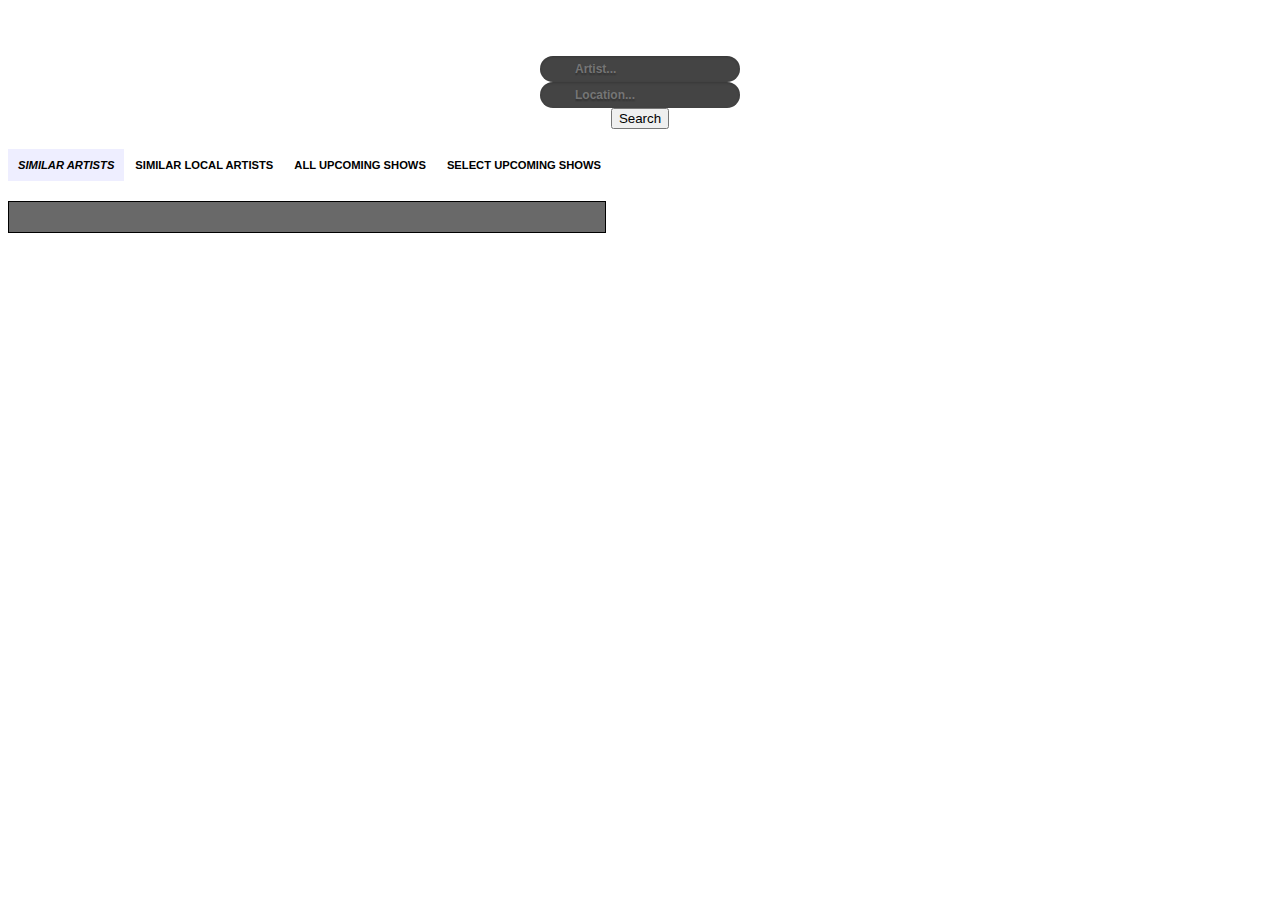
==== BackBeat/app.html @ ba0a4f61 "Live pictures" ====
<!DOCTYPE html>
<html>
<head>
	<title>BackBeat</title>
	<link href='http://fonts.googleapis.com/css?family=Open+Sans' rel='stylesheet' type='text/css'>
	<link href="app.css" rel="stylesheet" type="text/css"/>
			<style type="text/css" media="screen">
			body { font: 0.7em Arial, sans-serif; }
			.menu { padding: 0; width:700px; margin: 0; margin-top: 20px; display: inline-block; float: left;}
			.menu li { display: inline; }
			.menu li a { background: white; padding: 10px; float:left; border-right: 1px solid white; border-bottom: none; text-decoration: none; color: #000; font-weight: bold;}
			.menu li.active a { background: #eef; font-style:italic; }
			.content { float: left; border: 1px solid #000000; background: #696969; padding: 10px 20px 20px; width: 556px; }
			#picture.hidden{
				float: right;
				width: 700px;
				height: 0px;
				clear: both;
				margin-top: 20px;
				background-color: #000000;
			}
			#picture.show{
				float: right;
				width: 700px;
				padding-top: 20px;
				padding-bottom: 20px;
				margin-top: 20px;
				background-color: #000000;
				color: white;
				font-size: 25px;
				text-align: center;
				line-height: 30px;
				text-transform: uppercase;
				font-weight: bold;
			}
		</style>

</head>

<body>


	<div id="search">
		<h1>What would you like to hear?</h1>
	    <!--<img src="Logo3.png"/>-->
		<form method="get" id="search">
	  		<input id="artistSearch" type="text" size="40" placeholder = "Artist..."/> <br>
	  		<input id="locationSearch" type="text" size="40" placeholder = "Location..."/> <br>
	  		<input type="button"value="Search" onclick="doSearch();">
	  		<br>
	    </form>
</div>

	 <ul id="menu" class="menu">
		<li class="active"><a href="#similarArtists">Similar Artists</a></li>
		<li><a href="#similarLocalArtists">Similar Local Artists</a></li>
		<li><a href="#shows">All Upcoming Shows</a></li>
		<li><a href="#showsFiltered">Select Upcoming Shows</a></li>
	</ul>

	<div id="picture" class = "hidden"></div>

	<div id="similarArtists" class="content">
	</div>

	<div id="similarLocalArtists" class="content">
	</div>

	<div id="shows" class="content">
	</div>

	<div id="showsFiltered" class="content">
	</div>
	<div id = "results1" class = "results"></div>
	<div id = "results2" class = "results"></div>
	<div id = "results3" class = "results"></div>
	<div id = "results4" class = "results"></div>
	
	
	<script type="text/javascript" src="jQuery.js"></script>
	<script src="jquery.js" type="text/javascript" charset="utf-8"></script>
	<script src="jquery.tabify.js" type="text/javascript" charset="utf-8"></script>
	
	<script type="text/javascript" src = "app2.js"></script>
</body>
</html>
---- BackBeat/app.css ----
a:link {
	text-decoration: none;
	text-transform: uppercase;
	font-weight: bold; 
}

body{
	background-image:url("Background.png");
	background-size: 100%;
	font-family:'Open Sans' sans-serif;
	color: black;
	text-align: center;
}

#search input[type="text"] {
    background: no-repeat 10px 6px #444;
    border: none;
    font: bold 12px Arial,Helvetica,Sans-serif;
    color: #FFF;
    width: 150px;
    padding: 6px 15px 6px 35px;
    /*-webkit-border-radius: 20px;*/
    -moz-border-radius: 20px;
    border-radius: 20px;
    text-shadow: 0 2px 2px rgba(0, 0, 0, 0.3);
    /*-webkit-box-shadow: 0 1px 0 rgba(255, 255, 255, 0.1), 0 1px 3px rgba(0, 0, 0, 0.2) inset;*/
    -moz-box-shadow: 0 1px 0 rgba(255, 255, 255, 0.1), 0 1px 3px rgba(0, 0, 0, 0.2) inset;
    box-shadow: 0 1px 0 rgba(255, 255, 255, 0.1), 0 1px 3px rgba(0, 0, 0, 0.2) inset;
    -webkit-transition: all 0.7s ease 0s;
    -moz-transition: all 0.7s ease 0s;
    -o-transition: all 0.7s ease 0s;
    transition: all 0.7s ease 0s;
    outline: none;
    }

#search input[type="text"]:focus {
    width: 300px;
    }
#search h1{
	color:white;
}  

.results {
	padding-top: 50px;
	font-size: 25px;
	overflow: auto;
	max-height: 600px;
}

.results .artist {
	clear: both;
	margin-bottom: 150px;
}

.results .img{
	padding-right: 30px;
	-webkit-border-radius: 40px;
	border-radius: 5px;
	float: right;
}

.results .img img{
	-webkit-border-radius: 40px;
	border-radius: 10px;
	max-height: 150px;
}

#picture img{
	max-height: 350px;
}

.link {	
	position: relative;
	float: left;
	color: white;
	background-color: black;
	padding-right: 20px;
	padding-left: 20px;
	margin-left: 30px;
	top: 30px;
	text-transform: uppercase;
	font-weight: bold;
}

.info #head{
	margin-top: 20px;
	display: inline-block;
	float: left;
	clear: both;
	margin-left: 100px;
}

.info #body{
	display: inline-block;
	font-size: 12px;
	line-height: 20px;
	text-transform: none;
	max-width: 300px;
	overflow: auto;
	max-height: 200px;
	float: left;
	clear: both;
}

.info a:link{
	color: #FFFFFF;
}
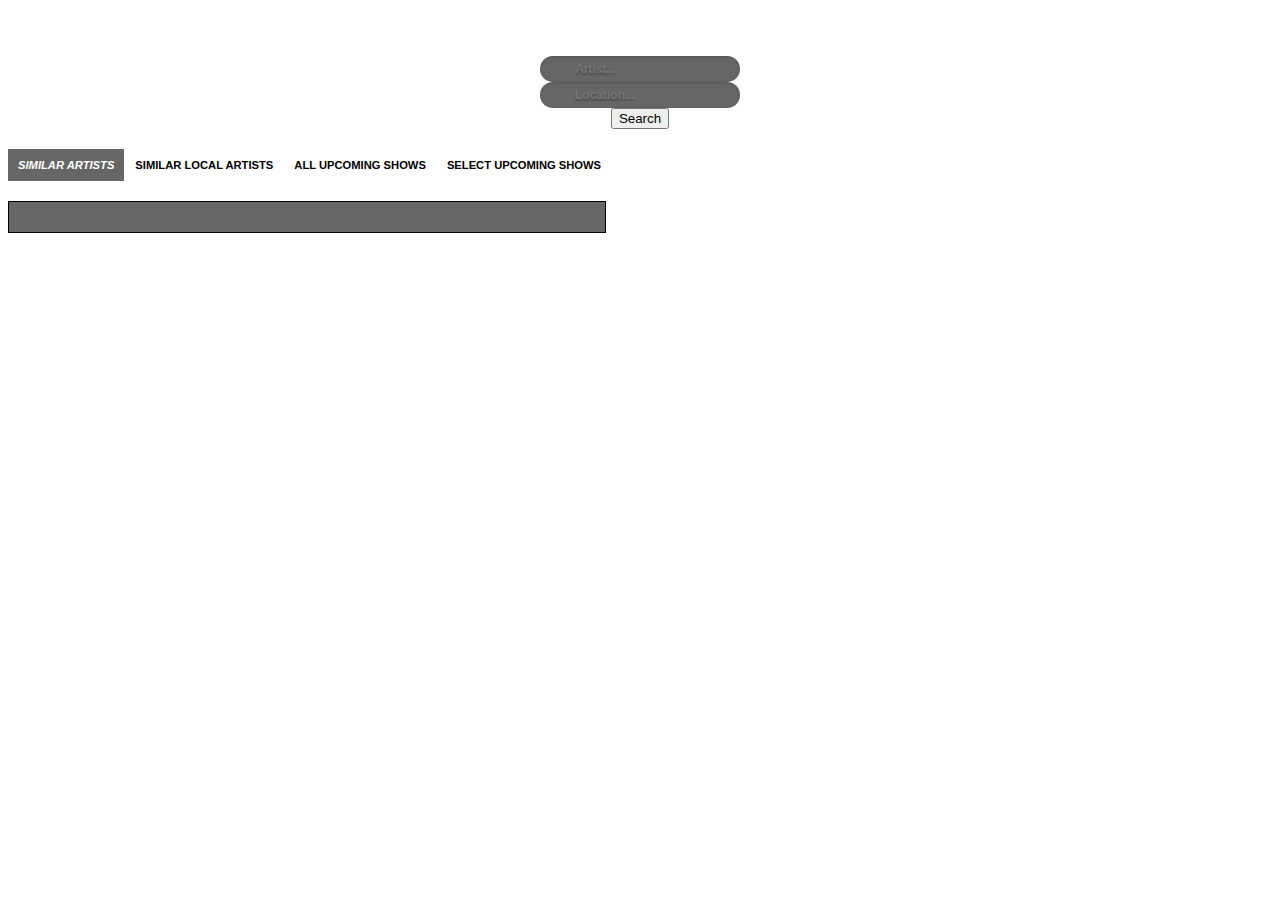
==== commit f2271adb: "Awesome design" ====
--- a/BackBeat/app.html
+++ b/BackBeat/app.html
@@ -9,15 +9,15 @@
 			.menu { padding: 0; width:700px; margin: 0; margin-top: 20px; display: inline-block; float: left;}
 			.menu li { display: inline; }
 			.menu li a { background: white; padding: 10px; float:left; border-right: 1px solid white; border-bottom: none; text-decoration: none; color: #000; font-weight: bold;}
-			.menu li.active a { background: #eef; font-style:italic; }
-			.content { float: left; border: 1px solid #000000; background: #696969; padding: 10px 20px 20px; width: 556px; }
+			.menu li.active a { background: rgba(0, 0, 0, 0.6); font-style:italic; color: white;}
+			.content { float: left; border: 1px solid #000000; background: rgba(0, 0, 0, 0.6); padding: 10px 20px 20px; width: 556px; }
 			#picture.hidden{
 				float: right;
 				width: 700px;
 				height: 0px;
 				clear: both;
 				margin-top: 20px;
-				background-color: #000000;
+				background: rgba(0, 0, 0, 0.6);
 			}
 			#picture.show{
 				float: right;
@@ -25,13 +25,15 @@
 				padding-top: 20px;
 				padding-bottom: 20px;
 				margin-top: 20px;
-				background-color: #000000;
+				background: rgba(0, 0, 0, 0.6);
 				color: white;
 				font-size: 25px;
 				text-align: center;
 				line-height: 30px;
 				text-transform: uppercase;
 				font-weight: bold;
+				height: 674px;
+				border-radius: 10px;	
 			}
 		</style>
 
--- a/BackBeat/app.css
+++ b/BackBeat/app.css
@@ -13,7 +13,7 @@
 }
 
 #search input[type="text"] {
-    background: no-repeat 10px 6px #444;
+    background: no-repeat 10px 6px rgba(0, 0, 0, 0.6);
     border: none;
     font: bold 12px Arial,Helvetica,Sans-serif;
     color: #FFF;
@@ -65,15 +65,19 @@
 	max-height: 150px;
 }
 
+
 #picture img{
 	max-height: 350px;
+	opacity: 1;
 }
+
+
 
 .link {	
 	position: relative;
 	float: left;
 	color: white;
-	background-color: black;
+	/*background-color: black;*/
 	padding-right: 20px;
 	padding-left: 20px;
 	margin-left: 30px;
@@ -87,7 +91,7 @@
 	display: inline-block;
 	float: left;
 	clear: both;
-	margin-left: 100px;
+	margin-left: 130px;
 }
 
 .info #body{
@@ -100,8 +104,16 @@
 	max-height: 200px;
 	float: left;
 	clear: both;
+	margin-left: 20px;
+	padding-right: 20px;
+	margin-top: 10px;
 }
 
 .info a:link{
 	color: #FFFFFF;
+}
+
+#bigPic {
+	border-radius: 10px;
+	margin-top: 10px;
 }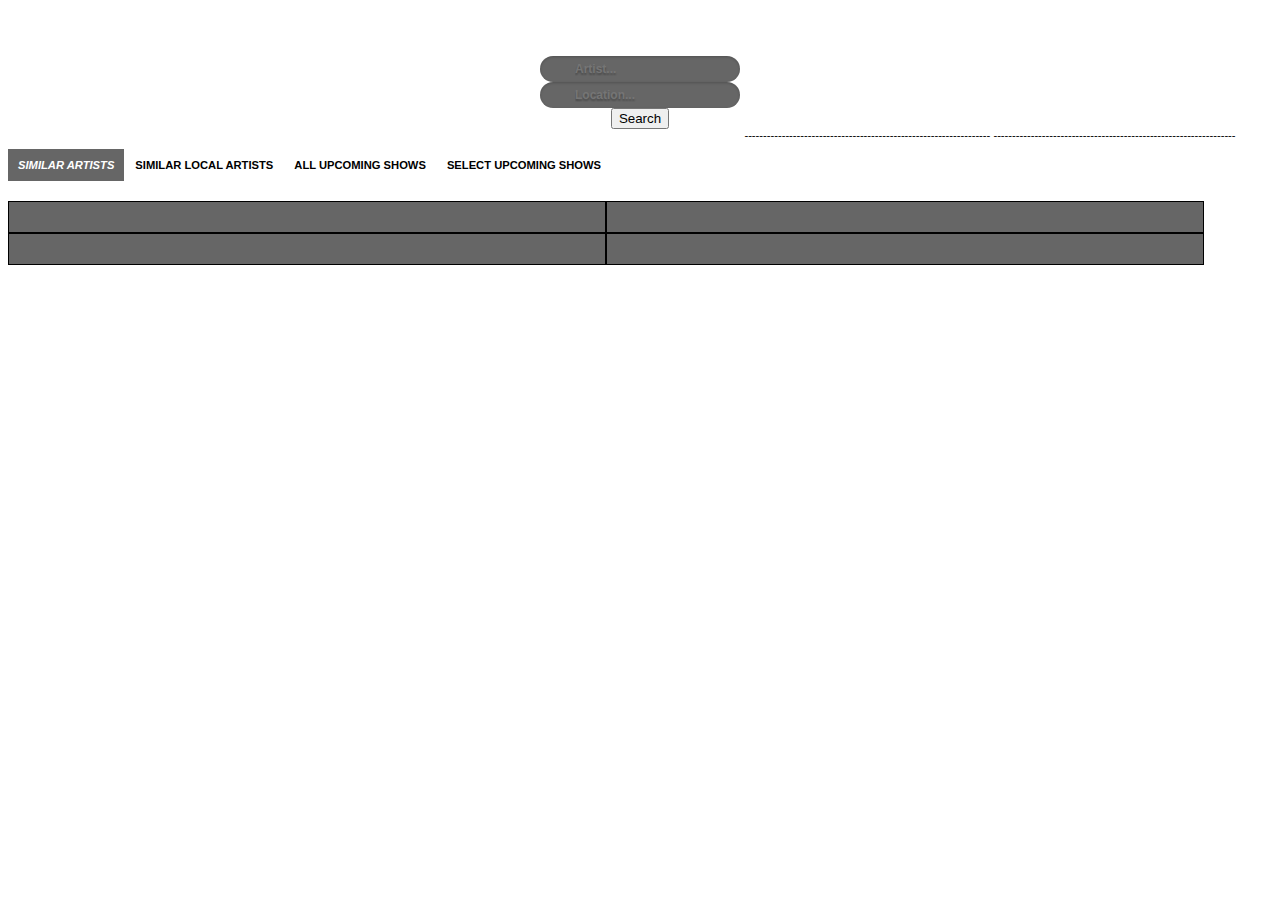
==== commit 3db62d5e: "With jPLayer" ====
--- a/BackBeat/app.html
+++ b/BackBeat/app.html
@@ -4,6 +4,7 @@
 	<title>BackBeat</title>
 	<link href='http://fonts.googleapis.com/css?family=Open+Sans' rel='stylesheet' type='text/css'>
 	<link href="app.css" rel="stylesheet" type="text/css"/>
+
 			<style type="text/css" media="screen">
 			body { font: 0.7em Arial, sans-serif; }
 			.menu { padding: 0; width:700px; margin: 0; margin-top: 20px; display: inline-block; float: left;}
@@ -12,6 +13,7 @@
 			.menu li.active a { background: rgba(0, 0, 0, 0.6); font-style:italic; color: white;}
 			.content { float: left; border: 1px solid #000000; background: rgba(0, 0, 0, 0.6); padding: 10px 20px 20px; width: 556px; }
 			#picture.hidden{
+				visibility:hidden;
 				float: right;
 				width: 700px;
 				height: 0px;
@@ -20,6 +22,7 @@
 				background: rgba(0, 0, 0, 0.6);
 			}
 			#picture.show{
+				visibility:visible;
 				float: right;
 				width: 700px;
 				padding-top: 20px;
@@ -36,7 +39,23 @@
 				border-radius: 10px;	
 			}
 		</style>
-
+  <link type="text/css" href="jplayer.blue.monday.css" rel="stylesheet" />
+<script src="jquery.js" type="text/javascript" charset="utf-8"></script>
+<script type="text/javascript" src="jquery.jplayer.min.js"></script>
+  <script type="text/javascript">
+    $(document).ready(function(){
+      $("#jquery_jplayer_1").jPlayer({
+        ready: function () {
+          $(this).jPlayer("setMedia", {
+            m4a: "http://www.jplayer.org/audio/m4a/Miaow-07-Bubble.m4a",
+            oga: "http://www.jplayer.org/audio/ogg/Miaow-07-Bubble.ogg"
+          });
+        },
+        swfPath: "",
+        supplied: "m4a, oga"
+      });
+    });
+  </script>
 </head>
 
 <body>
@@ -60,7 +79,58 @@
 		<li><a href="#showsFiltered">Select Upcoming Shows</a></li>
 	</ul>
 
-	<div id="picture" class = "hidden"></div>
+
+------------------------------------------------------------------
+	<div id="picture" class = "hidden">
+
+
+<div id="player">
+	  <div id="jquery_jplayer_1" class="jp-jplayer"></div>
+  <div id="jp_container_1" class="jp-audio">
+    <div class="jp-type-single">
+      <div class="jp-gui jp-interface">
+        <ul class="jp-controls">
+          <li><a href="javascript:;" class="jp-play" tabindex="1">play</a></li>
+          <li><a href="javascript:;" class="jp-pause" tabindex="1">pause</a></li>
+          <li><a href="javascript:;" class="jp-stop" tabindex="1">stop</a></li>
+          <li><a href="javascript:;" class="jp-mute" tabindex="1" title="mute">mute</a></li>
+          <li><a href="javascript:;" class="jp-unmute" tabindex="1" title="unmute">unmute</a></li>
+          <li><a href="javascript:;" class="jp-volume-max" tabindex="1" title="max volume">max volume</a></li>
+        </ul>
+        <div class="jp-progress">
+          <div class="jp-seek-bar">
+            <div class="jp-play-bar"></div>
+          </div>
+        </div>
+        <div class="jp-volume-bar">
+          <div class="jp-volume-bar-value"></div>
+        </div>
+        <div class="jp-time-holder">
+          <div class="jp-current-time"></div>
+          <div class="jp-duration"></div>
+          <ul class="jp-toggles">
+            <li><a href="javascript:;" class="jp-repeat" tabindex="1" title="repeat">repeat</a></li>
+            <li><a href="javascript:;" class="jp-repeat-off" tabindex="1" title="repeat off">repeat off</a></li>
+          </ul>
+        </div>
+      </div>
+      <div class="jp-title">
+        <ul>
+          <li>Bubble</li>
+        </ul>
+      </div>
+      <div class="jp-no-solution">
+        <span>Update Required</span>
+        To play the media you will need to either update your browser to a recent version or update your <a href="http://get.adobe.com/flashplayer/" target="_blank">Flash plugin</a>.
+      </div>
+    </div>
+  </div>
+</div>
+	
+</div>
+
+-----------------------------------------------------------------
+
 
 	<div id="similarArtists" class="content">
 	</div>
@@ -77,12 +147,12 @@
 	<div id = "results2" class = "results"></div>
 	<div id = "results3" class = "results"></div>
 	<div id = "results4" class = "results"></div>
+	<div id = "song" ></div>
+
+
+
 	
-	
-	<script type="text/javascript" src="jQuery.js"></script>
-	<script src="jquery.js" type="text/javascript" charset="utf-8"></script>
 	<script src="jquery.tabify.js" type="text/javascript" charset="utf-8"></script>
-	
 	<script type="text/javascript" src = "app2.js"></script>
 </body>
 </html>--- a/BackBeat/app.css
+++ b/BackBeat/app.css
@@ -113,7 +113,13 @@
 	color: #FFFFFF;
 }
 
+
 #bigPic {
 	border-radius: 10px;
 	margin-top: 10px;
+
+}
+
+#player {
+	float: right;
 }--- a/BackBeat/jplayer.blue.monday.css
+++ b/BackBeat/jplayer.blue.monday.css
@@ -0,0 +1,624 @@
+/*
+ * Skin for jPlayer Plugin (jQuery JavaScript Library)
+ * http://www.happyworm.com/jquery/jplayer
+ *
+ * Skin Name: Blue Monday
+ *
+ * Copyright (c) 2010-2012 Happyworm Ltd
+ * Dual licensed under the MIT and GPL licenses.
+ *  - http://www.opensource.org/licenses/mit-license.php
+ *  - http://www.gnu.org/copyleft/gpl.html
+ *
+ * Author: Silvia Benvenuti
+ * Skin Version: 4.1 (jPlayer 2.2.0)
+ * Date: 11th September 2012
+ */
+
+div.jp-audio,
+div.jp-video {
+
+	/* Edit the font-size to counteract inherited font sizing.
+	 * Eg. 1.25em = 1 / 0.8em
+	 */
+
+	font-size:1.25em; /* 1.25em for testing in site pages */ /* No parent CSS that can effect the size in the demos ZIP */
+
+	font-family:Verdana, Arial, sans-serif;
+	line-height:1.6;
+	color: #666;
+	border:1px solid #009be3;
+	background-color:#eee;
+}
+div.jp-audio {
+	width:420px;
+}
+div.jp-video-270p {
+	width:480px;
+}
+div.jp-video-360p {
+	width:640px;
+}
+div.jp-video-full {
+	/* Rules for IE6 (full-screen) */
+	width:480px;
+	height:270px;
+	/* Rules for IE7 (full-screen) - Otherwise the relative container causes other page items that are not position:static (default) to appear over the video/gui. */
+	position:static !important; position:relative
+}
+
+/* The z-index rule is defined in this manner to enable Popcorn plugins that add overlays to video area. EG. Subtitles. */
+div.jp-video-full div div {
+	z-index:1000;
+}
+
+div.jp-video-full div.jp-jplayer {
+	top: 0;
+	left: 0;
+	position: fixed !important; position: relative; /* Rules for IE6 (full-screen) */
+	overflow: hidden;
+}
+
+div.jp-video-full div.jp-gui {
+	position: fixed !important; position: static; /* Rules for IE6 (full-screen) */
+	top: 0;
+	left: 0;
+	width:100%;
+	height:100%;
+	z-index:1001; /* 1 layer above the others. */
+}
+
+div.jp-video-full div.jp-interface {
+	position: absolute !important; position: relative; /* Rules for IE6 (full-screen) */
+	bottom: 0;
+	left: 0;
+}
+
+div.jp-interface {
+	position: relative;
+	background-color:#eee;
+	width:100%;
+}
+
+div.jp-audio div.jp-type-single div.jp-interface {
+	height:80px;
+}
+div.jp-audio div.jp-type-playlist div.jp-interface {
+	height:80px;
+}
+
+div.jp-video div.jp-interface {
+	border-top:1px solid #009be3;
+}
+
+/* @group CONTROLS */
+
+div.jp-controls-holder {
+	clear: both;
+	width:440px;
+	margin:0 auto;
+	position: relative;
+	overflow:hidden;
+	top:-8px; /* This negative value depends on the size of the text in jp-currentTime and jp-duration */
+}
+
+div.jp-interface ul.jp-controls {
+	list-style-type:none;
+	margin:0;
+	padding: 0;
+	overflow:hidden;
+}
+
+div.jp-audio ul.jp-controls {
+	width: 380px;
+	padding:20px 20px 0 20px;
+}
+
+div.jp-video div.jp-type-single ul.jp-controls {
+	width: 78px;
+	margin-left: 200px;
+}
+
+div.jp-video div.jp-type-playlist ul.jp-controls {
+	width: 134px;
+	margin-left: 172px;
+}
+div.jp-video ul.jp-controls,
+div.jp-interface ul.jp-controls li {
+	display:inline;
+	float: left;
+}
+
+div.jp-interface ul.jp-controls a {
+	display:block;
+	overflow:hidden;
+	text-indent:-9999px;
+}
+a.jp-play,
+a.jp-pause {
+	width:40px;
+	height:40px;
+}
+
+a.jp-play {
+	background: url("jplayer.blue.monday.jpg") 0 0 no-repeat;
+}
+a.jp-play:hover {
+	background: url("jplayer.blue.monday.jpg") -41px 0 no-repeat;
+}
+a.jp-pause {
+	background: url("jplayer.blue.monday.jpg") 0 -42px no-repeat;
+	display: none;
+}
+a.jp-pause:hover {
+	background: url("jplayer.blue.monday.jpg") -41px -42px no-repeat;
+}
+
+a.jp-stop, a.jp-previous, a.jp-next {
+	width:28px;
+	height:28px;
+	margin-top:6px;
+}
+
+a.jp-stop {
+	background: url("jplayer.blue.monday.jpg") 0 -83px no-repeat;
+	margin-left:10px;
+}
+
+a.jp-stop:hover {
+	background: url("jplayer.blue.monday.jpg") -29px -83px no-repeat;
+}
+
+a.jp-previous {
+	background: url("jplayer.blue.monday.jpg") 0 -112px no-repeat;
+}
+a.jp-previous:hover {
+	background: url("jplayer.blue.monday.jpg") -29px -112px no-repeat;
+}
+
+a.jp-next {
+	background: url("jplayer.blue.monday.jpg") 0 -141px no-repeat;
+}
+a.jp-next:hover {
+	background: url("jplayer.blue.monday.jpg") -29px -141px no-repeat;
+}
+
+/* @end */
+
+/* @group progress bar */
+
+div.jp-progress {
+	overflow:hidden;
+	background-color: #ddd;
+}
+div.jp-audio div.jp-progress {
+	position: absolute;
+	top:32px;
+	height:15px;
+}
+div.jp-audio div.jp-type-single div.jp-progress {
+	left:110px;
+	width:186px;
+}
+div.jp-audio div.jp-type-playlist div.jp-progress {
+	left:166px;
+	width:130px;
+}
+div.jp-video div.jp-progress {
+	top:0px;
+	left:0px;
+	width:100%;
+	height:10px;
+}
+div.jp-seek-bar {
+	background: url("jplayer.blue.monday.jpg") 0 -202px repeat-x;
+	width:0px;
+	height:100%;
+	cursor: pointer;
+}
+div.jp-play-bar {
+	background: url("jplayer.blue.monday.jpg") 0 -218px repeat-x ;
+	width:0px;
+	height:100%;
+}
+
+/* The seeking class is added/removed inside jPlayer */
+div.jp-seeking-bg {
+	background: url("jplayer.blue.monday.seeking.gif");
+}
+
+/* @end */
+
+/* @group volume controls */
+
+
+a.jp-mute,
+a.jp-unmute,
+a.jp-volume-max {
+	width:18px;
+	height:15px;
+	margin-top:12px;
+}
+
+div.jp-audio div.jp-type-single a.jp-mute,
+div.jp-audio div.jp-type-single a.jp-unmute {
+	margin-left: 210px;	
+}
+
+div.jp-audio div.jp-type-playlist a.jp-mute,
+div.jp-audio div.jp-type-playlist a.jp-unmute {
+	margin-left: 154px;
+}
+
+div.jp-audio a.jp-volume-max {
+	margin-left: 56px;	
+}
+
+div.jp-video a.jp-mute,
+div.jp-video a.jp-unmute,
+div.jp-video a.jp-volume-max {
+	position: absolute;
+	top:12px;
+	margin-top:0;
+}
+
+div.jp-video a.jp-mute,
+div.jp-video a.jp-unmute {
+	left: 50px;
+}
+
+div.jp-video a.jp-volume-max {
+	left: 134px;
+}
+
+a.jp-mute {
+	background: url("jplayer.blue.monday.jpg") 0 -170px no-repeat;
+}
+a.jp-mute:hover {
+	background: url("jplayer.blue.monday.jpg") -19px -170px no-repeat;
+}
+a.jp-unmute {
+	background: url("jplayer.blue.monday.jpg") -60px -170px no-repeat;
+	display: none;
+}
+a.jp-unmute:hover {
+	background: url("jplayer.blue.monday.jpg") -79px -170px no-repeat;
+}
+a.jp-volume-max {
+	background: url("jplayer.blue.monday.jpg") 0 -186px no-repeat;
+}
+a.jp-volume-max:hover {
+	background: url("jplayer.blue.monday.jpg") -19px -186px no-repeat;
+}
+
+div.jp-volume-bar {
+	position: absolute;
+	overflow:hidden;
+	background: url("jplayer.blue.monday.jpg") 0 -250px repeat-x;
+	width:46px;
+	height:5px;
+	cursor: pointer;
+}
+div.jp-audio div.jp-volume-bar {
+	top:37px;
+	left:330px;
+}
+div.jp-video div.jp-volume-bar {
+	top:17px;
+	left:72px;
+}
+div.jp-volume-bar-value {
+	background: url("jplayer.blue.monday.jpg") 0 -256px repeat-x;
+	width:0px;
+	height:5px;
+}
+
+/* @end */
+
+/* @group current time and duration */
+
+div.jp-audio div.jp-time-holder {
+	position:absolute;
+	top:50px;
+}
+div.jp-audio div.jp-type-single div.jp-time-holder {
+	left:110px;
+	width:186px;
+}
+div.jp-audio div.jp-type-playlist div.jp-time-holder {
+	left:166px;
+	width:130px;
+}
+
+div.jp-current-time,
+div.jp-duration {
+	width:60px;
+	font-size:.64em;
+	font-style:oblique;
+}
+div.jp-current-time {
+	float: left;
+	display:inline;
+}
+div.jp-duration {
+	float: right;
+	display:inline;
+	text-align: right;
+}
+
+div.jp-video div.jp-current-time {
+	margin-left:20px;
+}
+div.jp-video div.jp-duration {
+	margin-right:20px;
+}
+
+/* @end */
+
+/* @group playlist */
+
+div.jp-title {
+	font-weight:bold;
+	text-align:center;
+}
+
+div.jp-title,
+div.jp-playlist {
+	width:100%;
+	background-color:#ccc;
+	border-top:1px solid #009be3;
+}
+div.jp-type-single div.jp-title,
+div.jp-type-playlist div.jp-title,
+div.jp-type-single div.jp-playlist {
+	border-top:none;
+}
+div.jp-title ul,
+div.jp-playlist ul {
+	list-style-type:none;
+	margin:0;
+	padding:0 20px;
+	font-size:.72em;
+}
+
+div.jp-title li {
+	padding:5px 0;
+	font-weight:bold;
+}
+div.jp-playlist li {
+	padding:5px 0 4px 20px;
+	border-bottom:1px solid #eee;
+}
+
+div.jp-playlist li div {
+	display:inline;
+}
+
+/* Note that the first-child (IE6) and last-child (IE6/7/8) selectors do not work on IE */
+
+div.jp-type-playlist div.jp-playlist li:last-child {
+	padding:5px 0 5px 20px;
+	border-bottom:none;
+}
+div.jp-type-playlist div.jp-playlist li.jp-playlist-current {
+	list-style-type:square;
+	list-style-position:inside;
+	padding-left:7px;
+}
+div.jp-type-playlist div.jp-playlist a {
+	color: #333;
+	text-decoration: none;
+}
+div.jp-type-playlist div.jp-playlist a:hover {
+	color:#0d88c1;
+}
+div.jp-type-playlist div.jp-playlist a.jp-playlist-current {
+	color:#0d88c1;
+}
+
+div.jp-type-playlist div.jp-playlist a.jp-playlist-item-remove {
+	float:right;
+	display:inline;
+	text-align:right;
+	margin-right:10px;
+	font-weight:bold;
+	color:#666;
+}
+div.jp-type-playlist div.jp-playlist a.jp-playlist-item-remove:hover {
+	color:#0d88c1;
+}
+div.jp-type-playlist div.jp-playlist span.jp-free-media {
+	float:right;
+	display:inline;
+	text-align:right;
+	margin-right:10px;
+}
+div.jp-type-playlist div.jp-playlist span.jp-free-media a{
+	color:#666;
+}
+div.jp-type-playlist div.jp-playlist span.jp-free-media a:hover{
+	color:#0d88c1;
+}
+span.jp-artist {
+	font-size:.8em;
+	color:#666;
+}
+
+/* @end */
+
+div.jp-video-play {
+	width:100%;
+	overflow:hidden; /* Important for nested negative margins to work in modern browsers */
+	cursor:pointer;
+	background-color:rgba(0,0,0,0); /* Makes IE9 work with the active area over the whole video area. IE6/7/8 only have the button as active area. */
+}
+div.jp-video-270p div.jp-video-play {
+	margin-top:-270px;
+	height:270px;
+}
+div.jp-video-360p div.jp-video-play {
+	margin-top:-360px;
+	height:360px;
+}
+div.jp-video-full div.jp-video-play {
+	height:100%;
+}
+a.jp-video-play-icon {
+	position:relative;
+	display:block;
+	width: 112px;
+	height: 100px;
+
+	margin-left:-56px;
+	margin-top:-50px;
+	left:50%;
+	top:50%;
+
+	background: url("jplayer.blue.monday.video.play.png") 0 0 no-repeat;
+	text-indent:-9999px;
+}
+div.jp-video-play:hover a.jp-video-play-icon {
+	background: url("jplayer.blue.monday.video.play.png") 0 -100px no-repeat;
+}
+
+
+
+
+
+div.jp-jplayer audio,
+div.jp-jplayer {
+	width:0px;
+	height:0px;
+}
+
+div.jp-jplayer {
+	background-color: #000000;
+}
+
+
+
+
+
+/* @group TOGGLES */
+
+/* The audio toggles are nested inside jp-time-holder */
+
+ul.jp-toggles {
+	list-style-type:none;
+	padding:0;
+	margin:0 auto;
+	overflow:hidden;
+}
+
+div.jp-audio .jp-type-single ul.jp-toggles {
+	width:25px;
+}
+div.jp-audio .jp-type-playlist ul.jp-toggles {
+	width:55px;
+	margin: 0;
+	position: absolute;
+	left: 325px;
+	top: 50px;
+}
+
+div.jp-video ul.jp-toggles {
+	margin-top:10px;
+	width:100px;
+}
+
+ul.jp-toggles li {
+	display:block;
+	float:right;
+}
+
+ul.jp-toggles li a {
+	display:block;
+	width:25px;
+	height:18px;
+	text-indent:-9999px;
+	line-height:100%; /* need this for IE6 */
+}
+
+a.jp-full-screen {
+	background: url("jplayer.blue.monday.jpg") 0 -310px no-repeat;
+	margin-left: 20px;
+}
+
+a.jp-full-screen:hover {
+	background: url("jplayer.blue.monday.jpg") -30px -310px no-repeat;
+}
+
+a.jp-restore-screen {
+	background: url("jplayer.blue.monday.jpg") -60px -310px no-repeat;
+	margin-left: 20px;
+}
+
+a.jp-restore-screen:hover {
+	background: url("jplayer.blue.monday.jpg") -90px -310px no-repeat;
+}
+
+a.jp-repeat {
+	background: url("jplayer.blue.monday.jpg") 0 -290px no-repeat;
+}
+
+a.jp-repeat:hover {
+	background: url("jplayer.blue.monday.jpg") -30px -290px no-repeat;
+}
+
+a.jp-repeat-off {
+	background: url("jplayer.blue.monday.jpg") -60px -290px no-repeat;
+}
+
+a.jp-repeat-off:hover {
+	background: url("jplayer.blue.monday.jpg") -90px -290px no-repeat;
+}
+
+a.jp-shuffle {
+	background: url("jplayer.blue.monday.jpg") 0 -270px no-repeat;
+	margin-left: 5px;
+}
+
+a.jp-shuffle:hover {
+	background: url("jplayer.blue.monday.jpg") -30px -270px no-repeat;
+}
+
+a.jp-shuffle-off {
+	background: url("jplayer.blue.monday.jpg") -60px -270px no-repeat;
+	margin-left: 5px;
+}
+
+a.jp-shuffle-off:hover {
+	background: url("jplayer.blue.monday.jpg") -90px -270px no-repeat;
+}
+
+
+/* @end */
+
+/* @group NO SOLUTION error feedback */
+
+.jp-no-solution {
+	position:absolute;
+	width:390px;
+	margin-left:-202px;
+	left:50%;
+	top: 10px;
+
+	padding:5px;
+	font-size:.8em;
+	background-color:#eee;
+	border:2px solid #009be3;
+	color:#000;
+	display:none;
+}
+
+.jp-no-solution a {
+	color:#000;
+}
+
+.jp-no-solution span {
+	font-size:1em;
+	display:block;
+	text-align:center;
+	font-weight:bold;
+}
+
+/* @end */
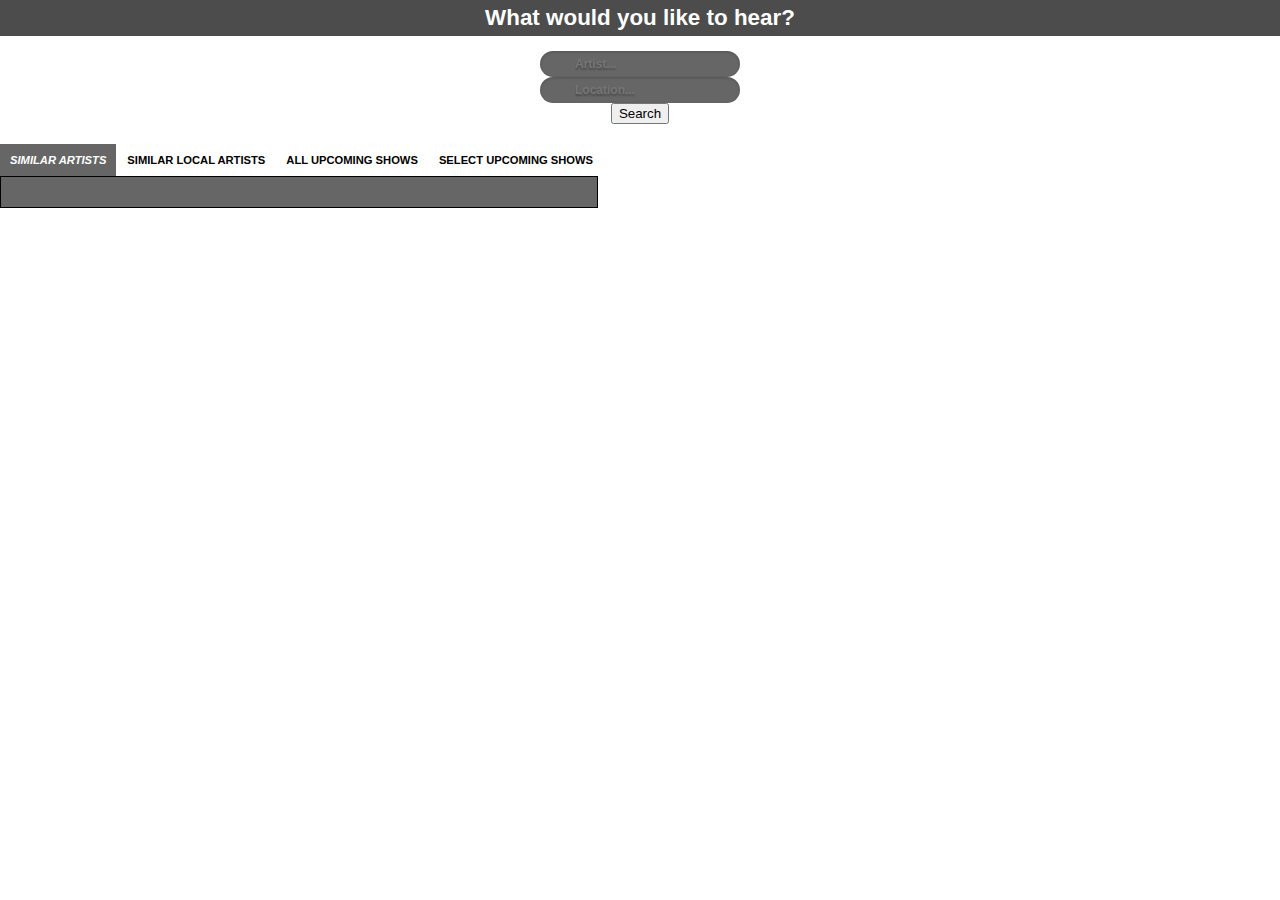
==== commit bf002526: "Updated" ====
--- a/BackBeat/app.html
+++ b/BackBeat/app.html
@@ -4,16 +4,14 @@
 	<title>BackBeat</title>
 	<link href='http://fonts.googleapis.com/css?family=Open+Sans' rel='stylesheet' type='text/css'>
 	<link href="app.css" rel="stylesheet" type="text/css"/>
-
 			<style type="text/css" media="screen">
 			body { font: 0.7em Arial, sans-serif; }
 			.menu { padding: 0; width:700px; margin: 0; margin-top: 20px; display: inline-block; float: left;}
 			.menu li { display: inline; }
-			.menu li a { background: white; padding: 10px; float:left; border-right: 1px solid white; border-bottom: none; text-decoration: none; color: #000; font-weight: bold;}
+			.menu li a { background: rgba(255, 255, 255, 0.8); padding: 10px; float:left; border-right: 1px solid white; border-bottom: none; text-decoration: none; color: #000; font-weight: bold;}
 			.menu li.active a { background: rgba(0, 0, 0, 0.6); font-style:italic; color: white;}
 			.content { float: left; border: 1px solid #000000; background: rgba(0, 0, 0, 0.6); padding: 10px 20px 20px; width: 556px; }
 			#picture.hidden{
-				visibility:hidden;
 				float: right;
 				width: 700px;
 				height: 0px;
@@ -22,7 +20,6 @@
 				background: rgba(0, 0, 0, 0.6);
 			}
 			#picture.show{
-				visibility:visible;
 				float: right;
 				width: 700px;
 				padding-top: 20px;
@@ -39,23 +36,7 @@
 				border-radius: 10px;	
 			}
 		</style>
-  <link type="text/css" href="jplayer.blue.monday.css" rel="stylesheet" />
-<script src="jquery.js" type="text/javascript" charset="utf-8"></script>
-<script type="text/javascript" src="jquery.jplayer.min.js"></script>
-  <script type="text/javascript">
-    $(document).ready(function(){
-      $("#jquery_jplayer_1").jPlayer({
-        ready: function () {
-          $(this).jPlayer("setMedia", {
-            m4a: "http://www.jplayer.org/audio/m4a/Miaow-07-Bubble.m4a",
-            oga: "http://www.jplayer.org/audio/ogg/Miaow-07-Bubble.ogg"
-          });
-        },
-        swfPath: "",
-        supplied: "m4a, oga"
-      });
-    });
-  </script>
+
 </head>
 
 <body>
@@ -79,58 +60,7 @@
 		<li><a href="#showsFiltered">Select Upcoming Shows</a></li>
 	</ul>
 
-
-------------------------------------------------------------------
-	<div id="picture" class = "hidden">
-
-
-<div id="player">
-	  <div id="jquery_jplayer_1" class="jp-jplayer"></div>
-  <div id="jp_container_1" class="jp-audio">
-    <div class="jp-type-single">
-      <div class="jp-gui jp-interface">
-        <ul class="jp-controls">
-          <li><a href="javascript:;" class="jp-play" tabindex="1">play</a></li>
-          <li><a href="javascript:;" class="jp-pause" tabindex="1">pause</a></li>
-          <li><a href="javascript:;" class="jp-stop" tabindex="1">stop</a></li>
-          <li><a href="javascript:;" class="jp-mute" tabindex="1" title="mute">mute</a></li>
-          <li><a href="javascript:;" class="jp-unmute" tabindex="1" title="unmute">unmute</a></li>
-          <li><a href="javascript:;" class="jp-volume-max" tabindex="1" title="max volume">max volume</a></li>
-        </ul>
-        <div class="jp-progress">
-          <div class="jp-seek-bar">
-            <div class="jp-play-bar"></div>
-          </div>
-        </div>
-        <div class="jp-volume-bar">
-          <div class="jp-volume-bar-value"></div>
-        </div>
-        <div class="jp-time-holder">
-          <div class="jp-current-time"></div>
-          <div class="jp-duration"></div>
-          <ul class="jp-toggles">
-            <li><a href="javascript:;" class="jp-repeat" tabindex="1" title="repeat">repeat</a></li>
-            <li><a href="javascript:;" class="jp-repeat-off" tabindex="1" title="repeat off">repeat off</a></li>
-          </ul>
-        </div>
-      </div>
-      <div class="jp-title">
-        <ul>
-          <li>Bubble</li>
-        </ul>
-      </div>
-      <div class="jp-no-solution">
-        <span>Update Required</span>
-        To play the media you will need to either update your browser to a recent version or update your <a href="http://get.adobe.com/flashplayer/" target="_blank">Flash plugin</a>.
-      </div>
-    </div>
-  </div>
-</div>
-	
-</div>
-
------------------------------------------------------------------
-
+	<div id="picture" class = "hidden"></div>
 
 	<div id="similarArtists" class="content">
 	</div>
@@ -147,12 +77,12 @@
 	<div id = "results2" class = "results"></div>
 	<div id = "results3" class = "results"></div>
 	<div id = "results4" class = "results"></div>
-	<div id = "song" ></div>
-
-
-
 	
+	
+	<script type="text/javascript" src="jQuery.js"></script>
+	<script src="jquery.js" type="text/javascript" charset="utf-8"></script>
 	<script src="jquery.tabify.js" type="text/javascript" charset="utf-8"></script>
+	
 	<script type="text/javascript" src = "app2.js"></script>
 </body>
 </html>--- a/BackBeat/app.css
+++ b/BackBeat/app.css
@@ -3,6 +3,7 @@
 	text-transform: uppercase;
 	font-weight: bold; 
 }
+
 
 body{
 	background-image:url("Background.png");
@@ -10,6 +11,12 @@
 	font-family:'Open Sans' sans-serif;
 	color: black;
 	text-align: center;
+	margin:0px;
+}
+
+h1{
+	padding-top: 5px;
+	padding-bottom: 5px;
 }
 
 #search input[type="text"] {
@@ -36,8 +43,11 @@
 #search input[type="text"]:focus {
     width: 300px;
     }
+
 #search h1{
 	color:white;
+	background: rgba(0,0,0,0.7);
+	margin-top: 0px;
 }  
 
 .results {
@@ -86,6 +96,11 @@
 	font-weight: bold;
 }
 
+.link:active {
+	position: relative;
+	top: 32px;
+}
+
 .info #head{
 	margin-top: 20px;
 	display: inline-block;
@@ -113,13 +128,7 @@
 	color: #FFFFFF;
 }
 
-
 #bigPic {
 	border-radius: 10px;
 	margin-top: 10px;
-
-}
-
-#player {
-	float: right;
 }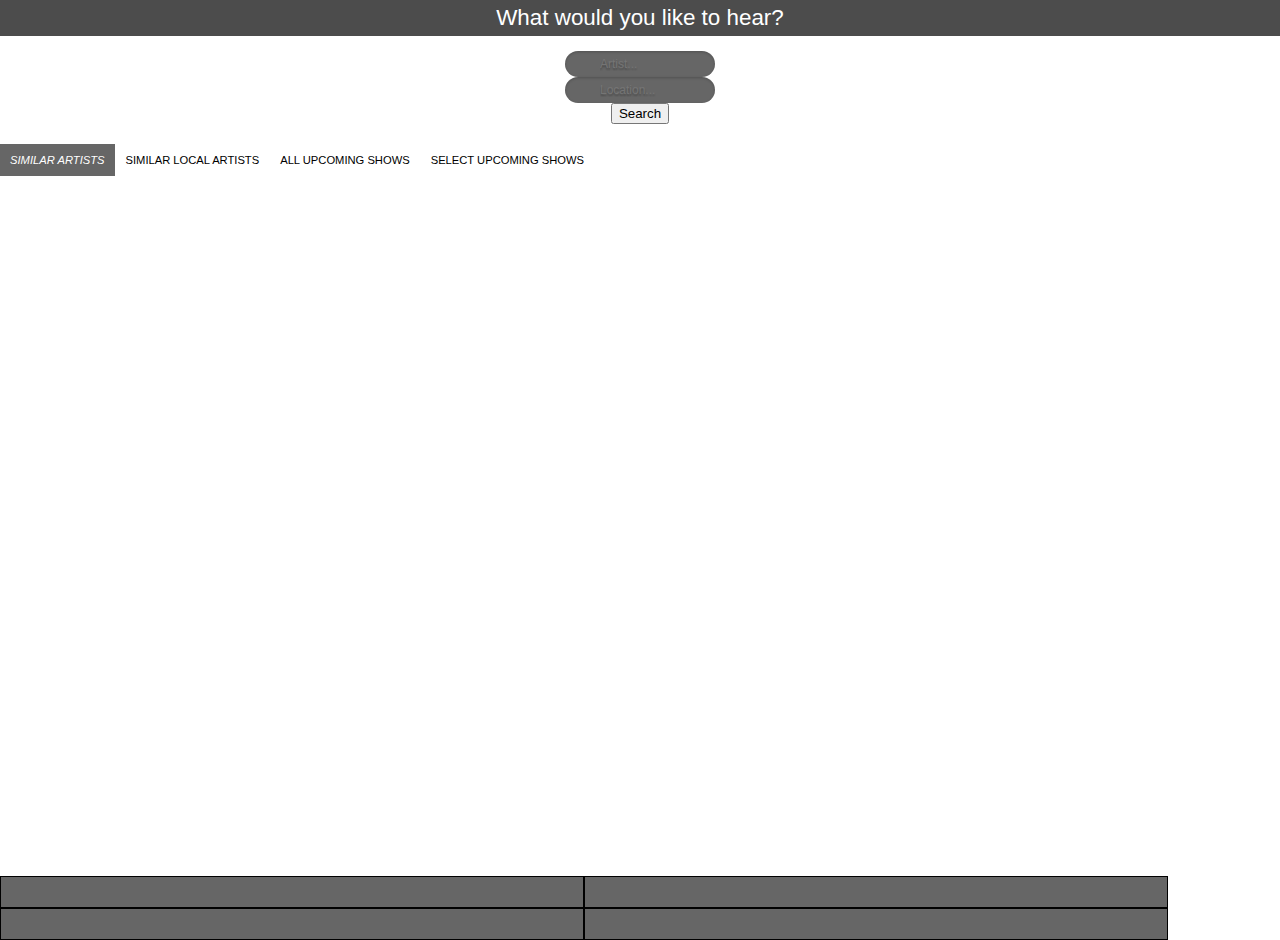
==== commit 2989a5ed: "Do Some Work Matt" ====
--- a/BackBeat/app.html
+++ b/BackBeat/app.html
@@ -1,25 +1,30 @@
 <!DOCTYPE html>
 <html>
 <head>
+	<meta charset="utf-8" />
+	<meta http-equiv="Content-Type" content="text/html; charset=iso-8859-1" />
 	<title>BackBeat</title>
 	<link href='http://fonts.googleapis.com/css?family=Open+Sans' rel='stylesheet' type='text/css'>
 	<link href="app.css" rel="stylesheet" type="text/css"/>
 			<style type="text/css" media="screen">
 			body { font: 0.7em Arial, sans-serif; }
-			.menu { padding: 0; width:700px; margin: 0; margin-top: 20px; display: inline-block; float: left;}
+			.menu { padding: 0; width:620px; margin: 0; margin-top: 20px; display: inline-block; float: left;}
 			.menu li { display: inline; }
-			.menu li a { background: rgba(255, 255, 255, 0.8); padding: 10px; float:left; border-right: 1px solid white; border-bottom: none; text-decoration: none; color: #000; font-weight: bold;}
+			.menu li a { background: rgba(255, 255, 255, 0.8); padding: 10px; float:left; border-right: 1px solid white; border-bottom: none; text-decoration: none; color: #000;}
 			.menu li.active a { background: rgba(0, 0, 0, 0.6); font-style:italic; color: white;}
-			.content { float: left; border: 1px solid #000000; background: rgba(0, 0, 0, 0.6); padding: 10px 20px 20px; width: 556px; }
+			.content { float: left; border: 1px solid #000000; background: rgba(0, 0, 0, 0.6); padding: 10px 20px 20px; width: 584px; margin-top: 0px;}
 			#picture.hidden{
+				visibility:hidden;
 				float: right;
 				width: 700px;
-				height: 0px;
+				opacity: 0;
+				height: 700px;
 				clear: both;
-				margin-top: 20px;
+				margin-top: 0px;
 				background: rgba(0, 0, 0, 0.6);
 			}
 			#picture.show{
+				visibility:visible;
 				float: right;
 				width: 700px;
 				padding-top: 20px;
@@ -31,12 +36,99 @@
 				text-align: center;
 				line-height: 30px;
 				text-transform: uppercase;
-				font-weight: bold;
-				height: 674px;
+				height: 650px;
 				border-radius: 10px;	
 			}
 		</style>
-
+<!--<script src="jquery.js" type="text/javascript" charset="utf-8"></script>-->
+<script type="text/javascript" src="http://ajax.googleapis.com/ajax/libs/jquery/1.7/jquery.min.js"></script>
+<script type="text/javascript" src="js/demo.js"></script>
+<script type="text/javascript" src="js/jquery.jplayer.min.js"></script>
+<script type="text/javascript" src="js/jplayer.playlist.min.js"></script>
+<script type="text/javascript">
+		//<![CDATA[
+		$(document).ready(function(){
+		
+			new jPlayerPlaylist({
+				jPlayer: "#jquery_jplayer_1",
+				cssSelectorAncestor: "#jp_container_1"
+			}, [
+				{
+					title:"Cro Magnon Man",
+					mp3:"http://www.jplayer.org/audio/mp3/TSP-01-Cro_magnon_man.mp3",
+					oga:"http://www.jplayer.org/audio/ogg/TSP-01-Cro_magnon_man.ogg"
+				},
+				{
+					title:"Your Face",
+					mp3:"http://www.jplayer.org/audio/mp3/TSP-05-Your_face.mp3",
+					oga:"http://www.jplayer.org/audio/ogg/TSP-05-Your_face.ogg"
+				},
+				{
+					title:"Cyber Sonnet",
+					mp3:"http://www.jplayer.org/audio/mp3/TSP-07-Cybersonnet.mp3",
+					oga:"http://www.jplayer.org/audio/ogg/TSP-07-Cybersonnet.ogg"
+				},
+				{
+					title:"Tempered Song",
+					mp3:"http://www.jplayer.org/audio/mp3/Miaow-01-Tempered-song.mp3",
+					oga:"http://www.jplayer.org/audio/ogg/Miaow-01-Tempered-song.ogg"
+				},
+				{
+					title:"Hidden",
+					mp3:"http://www.jplayer.org/audio/mp3/Miaow-02-Hidden.mp3",
+					oga:"http://www.jplayer.org/audio/ogg/Miaow-02-Hidden.ogg"
+				},
+				{
+					title:"Lentement",
+					free:true,
+					mp3:"http://www.jplayer.org/audio/mp3/Miaow-03-Lentement.mp3",
+					oga:"http://www.jplayer.org/audio/ogg/Miaow-03-Lentement.ogg"
+				},
+				{
+					title:"Lismore",
+					mp3:"http://www.jplayer.org/audio/mp3/Miaow-04-Lismore.mp3",
+					oga:"http://www.jplayer.org/audio/ogg/Miaow-04-Lismore.ogg"
+				},
+				{
+					title:"The Separation",
+					mp3:"http://www.jplayer.org/audio/mp3/Miaow-05-The-separation.mp3",
+					oga:"http://www.jplayer.org/audio/ogg/Miaow-05-The-separation.ogg"
+				},
+				{
+					title:"Beside Me",
+					mp3:"http://www.jplayer.org/audio/mp3/Miaow-06-Beside-me.mp3",
+					oga:"http://www.jplayer.org/audio/ogg/Miaow-06-Beside-me.ogg"
+				},
+				{
+					title:"Bubble",
+					free:true,
+					mp3:"http://www.jplayer.org/audio/mp3/Miaow-07-Bubble.mp3",
+					oga:"http://www.jplayer.org/audio/ogg/Miaow-07-Bubble.ogg"
+				},
+				{
+					title:"Stirring of a Fool",
+					mp3:"http://www.jplayer.org/audio/mp3/Miaow-08-Stirring-of-a-fool.mp3",
+					oga:"http://www.jplayer.org/audio/ogg/Miaow-08-Stirring-of-a-fool.ogg"
+				},
+				{
+					title:"Partir",
+					free: true,
+					mp3:"http://www.jplayer.org/audio/mp3/Miaow-09-Partir.mp3",
+					oga:"http://www.jplayer.org/audio/ogg/Miaow-09-Partir.ogg"
+				},
+				{
+					title:"Thin Ice",
+					mp3:"http://www.jplayer.org/audio/mp3/Miaow-10-Thin-ice.mp3",
+					oga:"http://www.jplayer.org/audio/ogg/Miaow-10-Thin-ice.ogg"
+				}
+			], {
+				swfPath: "js",
+				supplied: "oga, mp3",
+				wmode: "window"
+			});
+		});
+		//]]>
+		</script>
 </head>
 
 <body>
@@ -60,7 +152,66 @@
 		<li><a href="#showsFiltered">Select Upcoming Shows</a></li>
 	</ul>
 
-	<div id="picture" class = "hidden"></div>
+
+<div id="picture" class = "hidden">
+
+
+<div id="skin-loader"></div>
+		
+		<div id="skin-wrapper" data-skin-name="premium-pixels">
+				
+			<div id="jquery_jplayer_1" class="jp-jplayer"></div>
+			
+			<div id="jp_container_1" class="jp-audio">
+				<div class="jp-type-playlist">
+					<div class="jp-gui jp-interface">
+						<ul class="jp-controls">
+							<li><a href="javascript:;" class="jp-previous" tabindex="1">previous</a></li>
+							<li><a href="javascript:;" class="jp-play" tabindex="1">play</a></li>
+							<li><a href="javascript:;" class="jp-pause" tabindex="1">pause</a></li>
+							<li><a href="javascript:;" class="jp-next" tabindex="1">next</a></li>
+							<li><a href="javascript:;" class="jp-stop" tabindex="1">stop</a></li>
+							<li><a href="javascript:;" class="jp-mute" tabindex="1" title="mute">mute</a></li>
+							<li><a href="javascript:;" class="jp-unmute" tabindex="1" title="unmute">unmute</a></li>
+							<li><a href="javascript:;" class="jp-volume-max" tabindex="1" title="max volume">max volume</a></li>
+						</ul>
+						<div class="jp-progress">
+							<div class="jp-seek-bar">
+								<div class="jp-play-bar"></div>
+							</div>
+						</div>
+						<div class="jp-volume-bar">
+							<div class="jp-volume-bar-value"></div>
+						</div>
+						<div class="jp-time-holder">
+							<div class="jp-current-time"></div>
+							<div class="jp-duration"></div>
+						</div>
+						<ul class="jp-toggles">
+							<li><a href="javascript:;" class="jp-shuffle" tabindex="1" title="shuffle">shuffle</a></li>
+							<li><a href="javascript:;" class="jp-shuffle-off" tabindex="1" title="shuffle off">shuffle off</a></li>
+							<li><a href="javascript:;" class="jp-repeat" tabindex="1" title="repeat">repeat</a></li>
+							<li><a href="javascript:;" class="jp-repeat-off" tabindex="1" title="repeat off">repeat off</a></li>
+						</ul>
+					</div>
+					<div class="jp-playlist">
+						<ul>
+							<li></li>
+						</ul>
+					</div>
+					<div class="jp-no-solution">
+						<span>Update Required</span>
+						To play the media you will need to either update your browser to a recent version or update your <a href="http://get.adobe.com/flashplayer/" target="_blank">Flash plugin</a>.
+					</div>
+				</div>
+			</div><!-- .jp-audio -->
+			
+			
+		</div><!-- .wrapper -->
+	
+</div>
+
+
 
 	<div id="similarArtists" class="content">
 	</div>
@@ -73,16 +224,12 @@
 
 	<div id="showsFiltered" class="content">
 	</div>
-	<div id = "results1" class = "results"></div>
-	<div id = "results2" class = "results"></div>
-	<div id = "results3" class = "results"></div>
-	<div id = "results4" class = "results"></div>
+	<div id = "song" ></div>
+
+
+
 	
-	
-	<script type="text/javascript" src="jQuery.js"></script>
-	<script src="jquery.js" type="text/javascript" charset="utf-8"></script>
 	<script src="jquery.tabify.js" type="text/javascript" charset="utf-8"></script>
-	
 	<script type="text/javascript" src = "app2.js"></script>
 </body>
 </html>--- a/BackBeat/app.css
+++ b/BackBeat/app.css
@@ -1,14 +1,13 @@
 a:link {
 	text-decoration: none;
 	text-transform: uppercase;
-	font-weight: bold; 
 }
 
 
 body{
 	background-image:url("Background.png");
 	background-size: 100%;
-	font-family:'Open Sans' sans-serif;
+	font-family:'Lucida Grande', sans-serif;
 	color: black;
 	text-align: center;
 	margin:0px;
@@ -17,12 +16,14 @@
 h1{
 	padding-top: 5px;
 	padding-bottom: 5px;
+	font-family:'Lucida Grande', sans-serif;
+	font-weight: normal;
 }
 
 #search input[type="text"] {
     background: no-repeat 10px 6px rgba(0, 0, 0, 0.6);
     border: none;
-    font: bold 12px Arial,Helvetica,Sans-serif;
+    font: 12px "Lucida Grande",Helvetica,Sans-serif;
     color: #FFF;
     width: 150px;
     padding: 6px 15px 6px 35px;
@@ -50,26 +51,26 @@
 	margin-top: 0px;
 }  
 
-.results {
+.content {
 	padding-top: 50px;
 	font-size: 25px;
 	overflow: auto;
 	max-height: 600px;
 }
 
-.results .artist {
+.content .artist {
 	clear: both;
 	margin-bottom: 150px;
 }
 
-.results .img{
+.content .img{
 	padding-right: 30px;
 	-webkit-border-radius: 40px;
 	border-radius: 5px;
 	float: right;
 }
 
-.results .img img{
+.content .img img{
 	-webkit-border-radius: 40px;
 	border-radius: 10px;
 	max-height: 150px;
@@ -77,7 +78,7 @@
 
 
 #picture img{
-	max-height: 350px;
+	max-height: 320px;
 	opacity: 1;
 }
 
@@ -93,7 +94,6 @@
 	margin-left: 30px;
 	top: 30px;
 	text-transform: uppercase;
-	font-weight: bold;
 }
 
 .link:active {
@@ -110,15 +110,15 @@
 }
 
 .info #body{
+	float: right;
 	display: inline-block;
 	font-size: 12px;
 	line-height: 20px;
 	text-transform: none;
-	max-width: 300px;
+	max-width: 200px;
 	overflow: auto;
 	max-height: 200px;
 	float: left;
-	clear: both;
 	margin-left: 20px;
 	padding-right: 20px;
 	margin-top: 10px;
@@ -128,7 +128,24 @@
 	color: #FFFFFF;
 }
 
+
 #bigPic {
 	border-radius: 10px;
 	margin-top: 10px;
-}+
+}
+
+#player {
+	float: right;
+	display: inline-block;
+	margin-top: 10px;
+	margin-right: 20px;
+}
+
+#skin-wrapper {
+	width: 250px;
+	height: 400px;
+	float: right;
+	padding-top: 40px;
+	margin-right: 40px;
+}
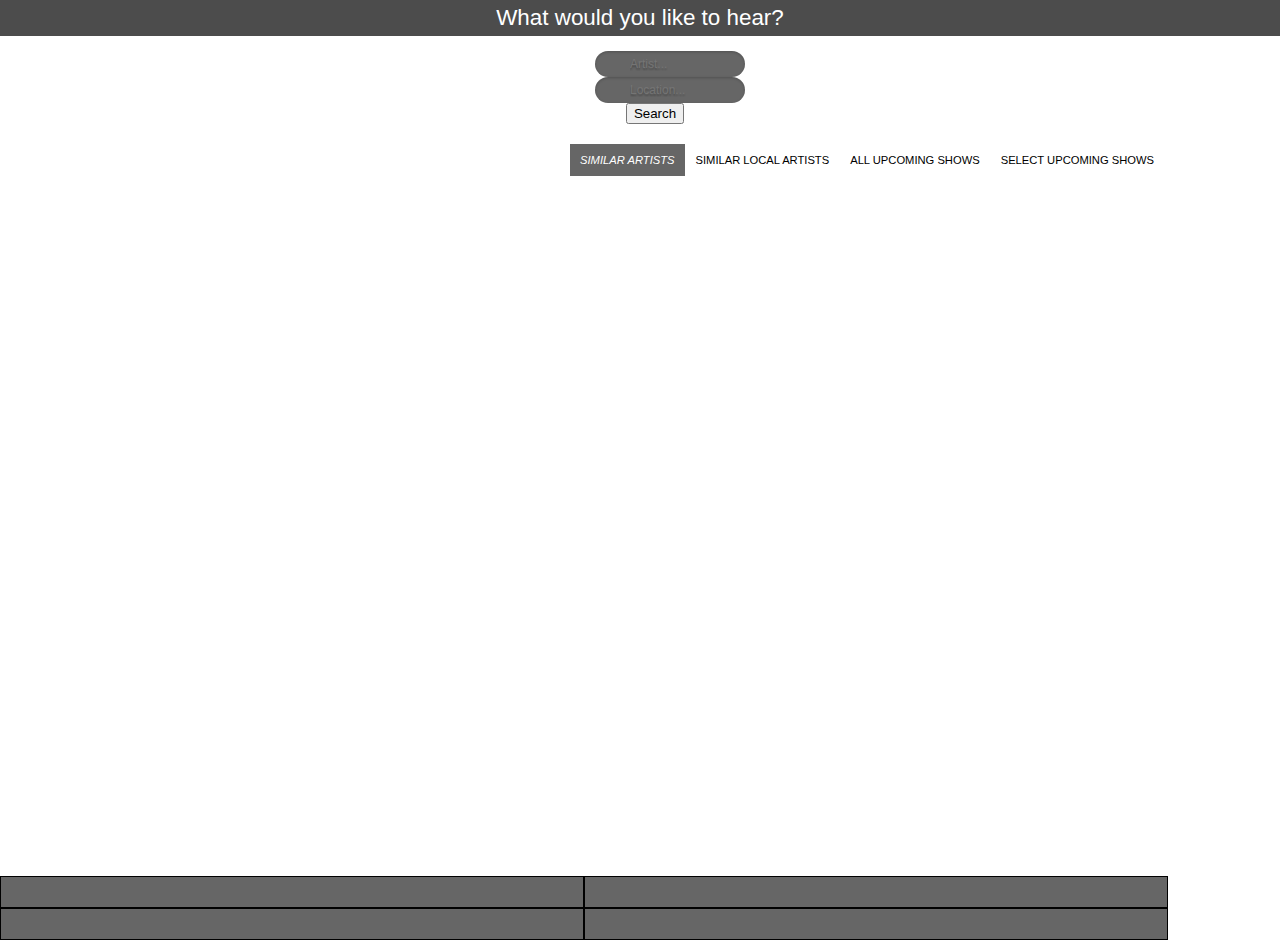
==== commit bffc1f5c: "Awesomeness" ====
--- a/BackBeat/app.html
+++ b/BackBeat/app.html
@@ -132,10 +132,11 @@
 </head>
 
 <body>
-
+	<h1>What would you like to hear?</h1>
 
 	<div id="search">
-		<h1>What would you like to hear?</h1>
+	<canvas id="myCanvas" width="570" height="80">
+	</canvas>
 	    <!--<img src="Logo3.png"/>-->
 		<form method="get" id="search">
 	  		<input id="artistSearch" type="text" size="40" placeholder = "Artist..."/> <br>
@@ -144,7 +145,6 @@
 	  		<br>
 	    </form>
 </div>
-
 	 <ul id="menu" class="menu">
 		<li class="active"><a href="#similarArtists">Similar Artists</a></li>
 		<li><a href="#similarLocalArtists">Similar Local Artists</a></li>
--- a/BackBeat/app.css
+++ b/BackBeat/app.css
@@ -18,9 +18,13 @@
 	padding-bottom: 5px;
 	font-family:'Lucida Grande', sans-serif;
 	font-weight: normal;
+	color:white;
+	background: rgba(0,0,0,0.7);
+	margin-top: 0px;
 }
 
 #search input[type="text"] {
+	display: inline-block;
     background: no-repeat 10px 6px rgba(0, 0, 0, 0.6);
     border: none;
     font: 12px "Lucida Grande",Helvetica,Sans-serif;
@@ -39,17 +43,17 @@
     -o-transition: all 0.7s ease 0s;
     transition: all 0.7s ease 0s;
     outline: none;
+    left: 50%;
+    margin-right:510px;
     }
 
 #search input[type="text"]:focus {
     width: 300px;
     }
 
-#search h1{
-	color:white;
-	background: rgba(0,0,0,0.7);
-	margin-top: 0px;
-}  
+#search input[type="button"] {
+    margin-right: 540px;
+    }
 
 .content {
 	padding-top: 50px;
@@ -149,3 +153,8 @@
 	padding-top: 40px;
 	margin-right: 40px;
 }
+
+#myCanvas {
+	float:left;
+	display: inline-block;
+}
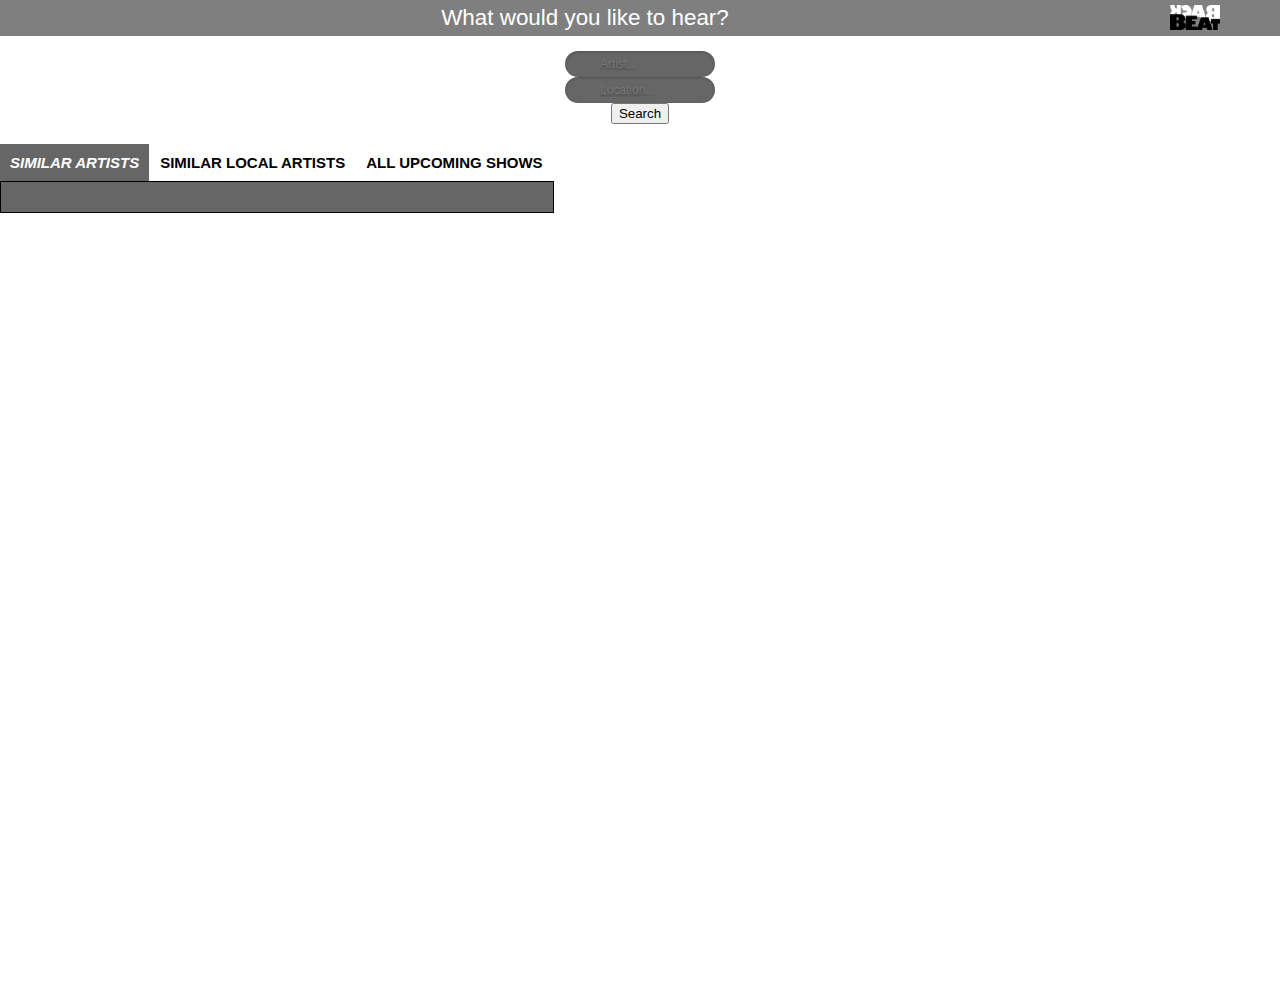
==== commit f9fe46ef: "Awesome" ====
--- a/BackBeat/app.html
+++ b/BackBeat/app.html
@@ -8,35 +8,33 @@
 	<link href="app.css" rel="stylesheet" type="text/css"/>
 			<style type="text/css" media="screen">
 			body { font: 0.7em Arial, sans-serif; }
-			.menu { padding: 0; width:620px; margin: 0; margin-top: 20px; display: inline-block; float: left;}
+			.menu { padding: 0; width:620px; margin: 0; margin-top: 20px; display: inline-block; float: left;font-size: 15px;}
 			.menu li { display: inline; }
 			.menu li a { background: rgba(255, 255, 255, 0.8); padding: 10px; float:left; border-right: 1px solid white; border-bottom: none; text-decoration: none; color: #000;}
 			.menu li.active a { background: rgba(0, 0, 0, 0.6); font-style:italic; color: white;}
-			.content { float: left; border: 1px solid #000000; background: rgba(0, 0, 0, 0.6); padding: 10px 20px 20px; width: 584px; margin-top: 0px;}
-			#picture.hidden{
-				visibility:hidden;
+			.content { float: left; border: 1px solid #000000; background: rgba(0, 0, 0, 0.6); padding: 10px 20px 20px; width: 554px; margin-top: 0px;}
+			#picture{
 				float: right;
-				width: 700px;
-				opacity: 0;
-				height: 700px;
-				clear: both;
+				width: 800px;
+				height: 735px;
 				margin-top: 0px;
 				background: rgba(0, 0, 0, 0.6);
 			}
+			#picture.hidden{
+				visibility:hidden;
+				opacity: 0;
+				clear: both;
+			}
 			#picture.show{
 				visibility:visible;
-				float: right;
-				width: 700px;
 				padding-top: 20px;
 				padding-bottom: 20px;
 				margin-top: 20px;
-				background: rgba(0, 0, 0, 0.6);
 				color: white;
 				font-size: 25px;
 				text-align: center;
 				line-height: 30px;
 				text-transform: uppercase;
-				height: 650px;
 				border-radius: 10px;	
 			}
 		</style>
@@ -45,95 +43,11 @@
 <script type="text/javascript" src="js/demo.js"></script>
 <script type="text/javascript" src="js/jquery.jplayer.min.js"></script>
 <script type="text/javascript" src="js/jplayer.playlist.min.js"></script>
-<script type="text/javascript">
-		//<![CDATA[
-		$(document).ready(function(){
-		
-			new jPlayerPlaylist({
-				jPlayer: "#jquery_jplayer_1",
-				cssSelectorAncestor: "#jp_container_1"
-			}, [
-				{
-					title:"Cro Magnon Man",
-					mp3:"http://www.jplayer.org/audio/mp3/TSP-01-Cro_magnon_man.mp3",
-					oga:"http://www.jplayer.org/audio/ogg/TSP-01-Cro_magnon_man.ogg"
-				},
-				{
-					title:"Your Face",
-					mp3:"http://www.jplayer.org/audio/mp3/TSP-05-Your_face.mp3",
-					oga:"http://www.jplayer.org/audio/ogg/TSP-05-Your_face.ogg"
-				},
-				{
-					title:"Cyber Sonnet",
-					mp3:"http://www.jplayer.org/audio/mp3/TSP-07-Cybersonnet.mp3",
-					oga:"http://www.jplayer.org/audio/ogg/TSP-07-Cybersonnet.ogg"
-				},
-				{
-					title:"Tempered Song",
-					mp3:"http://www.jplayer.org/audio/mp3/Miaow-01-Tempered-song.mp3",
-					oga:"http://www.jplayer.org/audio/ogg/Miaow-01-Tempered-song.ogg"
-				},
-				{
-					title:"Hidden",
-					mp3:"http://www.jplayer.org/audio/mp3/Miaow-02-Hidden.mp3",
-					oga:"http://www.jplayer.org/audio/ogg/Miaow-02-Hidden.ogg"
-				},
-				{
-					title:"Lentement",
-					free:true,
-					mp3:"http://www.jplayer.org/audio/mp3/Miaow-03-Lentement.mp3",
-					oga:"http://www.jplayer.org/audio/ogg/Miaow-03-Lentement.ogg"
-				},
-				{
-					title:"Lismore",
-					mp3:"http://www.jplayer.org/audio/mp3/Miaow-04-Lismore.mp3",
-					oga:"http://www.jplayer.org/audio/ogg/Miaow-04-Lismore.ogg"
-				},
-				{
-					title:"The Separation",
-					mp3:"http://www.jplayer.org/audio/mp3/Miaow-05-The-separation.mp3",
-					oga:"http://www.jplayer.org/audio/ogg/Miaow-05-The-separation.ogg"
-				},
-				{
-					title:"Beside Me",
-					mp3:"http://www.jplayer.org/audio/mp3/Miaow-06-Beside-me.mp3",
-					oga:"http://www.jplayer.org/audio/ogg/Miaow-06-Beside-me.ogg"
-				},
-				{
-					title:"Bubble",
-					free:true,
-					mp3:"http://www.jplayer.org/audio/mp3/Miaow-07-Bubble.mp3",
-					oga:"http://www.jplayer.org/audio/ogg/Miaow-07-Bubble.ogg"
-				},
-				{
-					title:"Stirring of a Fool",
-					mp3:"http://www.jplayer.org/audio/mp3/Miaow-08-Stirring-of-a-fool.mp3",
-					oga:"http://www.jplayer.org/audio/ogg/Miaow-08-Stirring-of-a-fool.ogg"
-				},
-				{
-					title:"Partir",
-					free: true,
-					mp3:"http://www.jplayer.org/audio/mp3/Miaow-09-Partir.mp3",
-					oga:"http://www.jplayer.org/audio/ogg/Miaow-09-Partir.ogg"
-				},
-				{
-					title:"Thin Ice",
-					mp3:"http://www.jplayer.org/audio/mp3/Miaow-10-Thin-ice.mp3",
-					oga:"http://www.jplayer.org/audio/ogg/Miaow-10-Thin-ice.ogg"
-				}
-			], {
-				swfPath: "js",
-				supplied: "oga, mp3",
-				wmode: "window"
-			});
-		});
-		//]]>
-		</script>
 </head>
 
 <body>
-	<h1>What would you like to hear?</h1>
-
+	<h1>What would you like to hear?
+	<img src = "BackBeatLogoEdited3.png" id = "logo"></h1>
 	<div id="search">
 	<canvas id="myCanvas" width="570" height="80">
 	</canvas>
@@ -149,7 +63,7 @@
 		<li class="active"><a href="#similarArtists">Similar Artists</a></li>
 		<li><a href="#similarLocalArtists">Similar Local Artists</a></li>
 		<li><a href="#shows">All Upcoming Shows</a></li>
-		<li><a href="#showsFiltered">Select Upcoming Shows</a></li>
+		<!--<li><a href="#showsFiltered">Select Upcoming Shows</a></li>-->
 	</ul>
 
 
@@ -222,8 +136,8 @@
 	<div id="shows" class="content">
 	</div>
 
-	<div id="showsFiltered" class="content">
-	</div>
+	<!--<div id="showsFiltered" class="content">
+	</div>-->
 	<div id = "song" ></div>
 
 
--- a/BackBeat/app.css
+++ b/BackBeat/app.css
@@ -1,8 +1,21 @@
-a:link {
-	text-decoration: none;
+a {
+	font-weight: bold;
 	text-transform: uppercase;
+	color: white;
 }
 
+a:visited {
+	color: #FFFFFF;
+}
+
+#picture a:link {
+	font-size: 10px;
+}
+
+#picture #page {
+	font-size: 10px;
+	text-decoration: underline;
+}
 
 body{
 	background-image:url("Background.png");
@@ -19,7 +32,7 @@
 	font-family:'Lucida Grande', sans-serif;
 	font-weight: normal;
 	color:white;
-	background: rgba(0,0,0,0.7);
+	background: rgba(0,0,0,0.5);
 	margin-top: 0px;
 }
 
@@ -44,22 +57,18 @@
     transition: all 0.7s ease 0s;
     outline: none;
     left: 50%;
-    margin-right:510px;
     }
 
 #search input[type="text"]:focus {
     width: 300px;
     }
 
-#search input[type="button"] {
-    margin-right: 540px;
-    }
 
 .content {
 	padding-top: 50px;
 	font-size: 25px;
 	overflow: auto;
-	max-height: 600px;
+	max-height: 700px;
 }
 
 .content .artist {
@@ -105,6 +114,10 @@
 	top: 32px;
 }
 
+.info {
+	text-transform: none;
+}
+
 .info #head{
 	margin-top: 20px;
 	display: inline-block;
@@ -118,10 +131,9 @@
 	display: inline-block;
 	font-size: 12px;
 	line-height: 20px;
-	text-transform: none;
 	max-width: 200px;
 	overflow: auto;
-	max-height: 200px;
+	max-height: 250px;
 	float: left;
 	margin-left: 20px;
 	padding-right: 20px;
@@ -150,11 +162,25 @@
 	width: 250px;
 	height: 400px;
 	float: right;
-	padding-top: 40px;
+	padding-top: 20px;
 	margin-right: 40px;
 }
 
+.info {
+	margin-top: -20px;
+}
+
 #myCanvas {
+	position: absolute;
 	float:left;
 	display: inline-block;
+	z-index: 1;
 }
+
+#logo {
+	display: inline;
+	width: 50px;
+	height: 25px;
+	float: right;
+	margin-right: 60px;
+}
